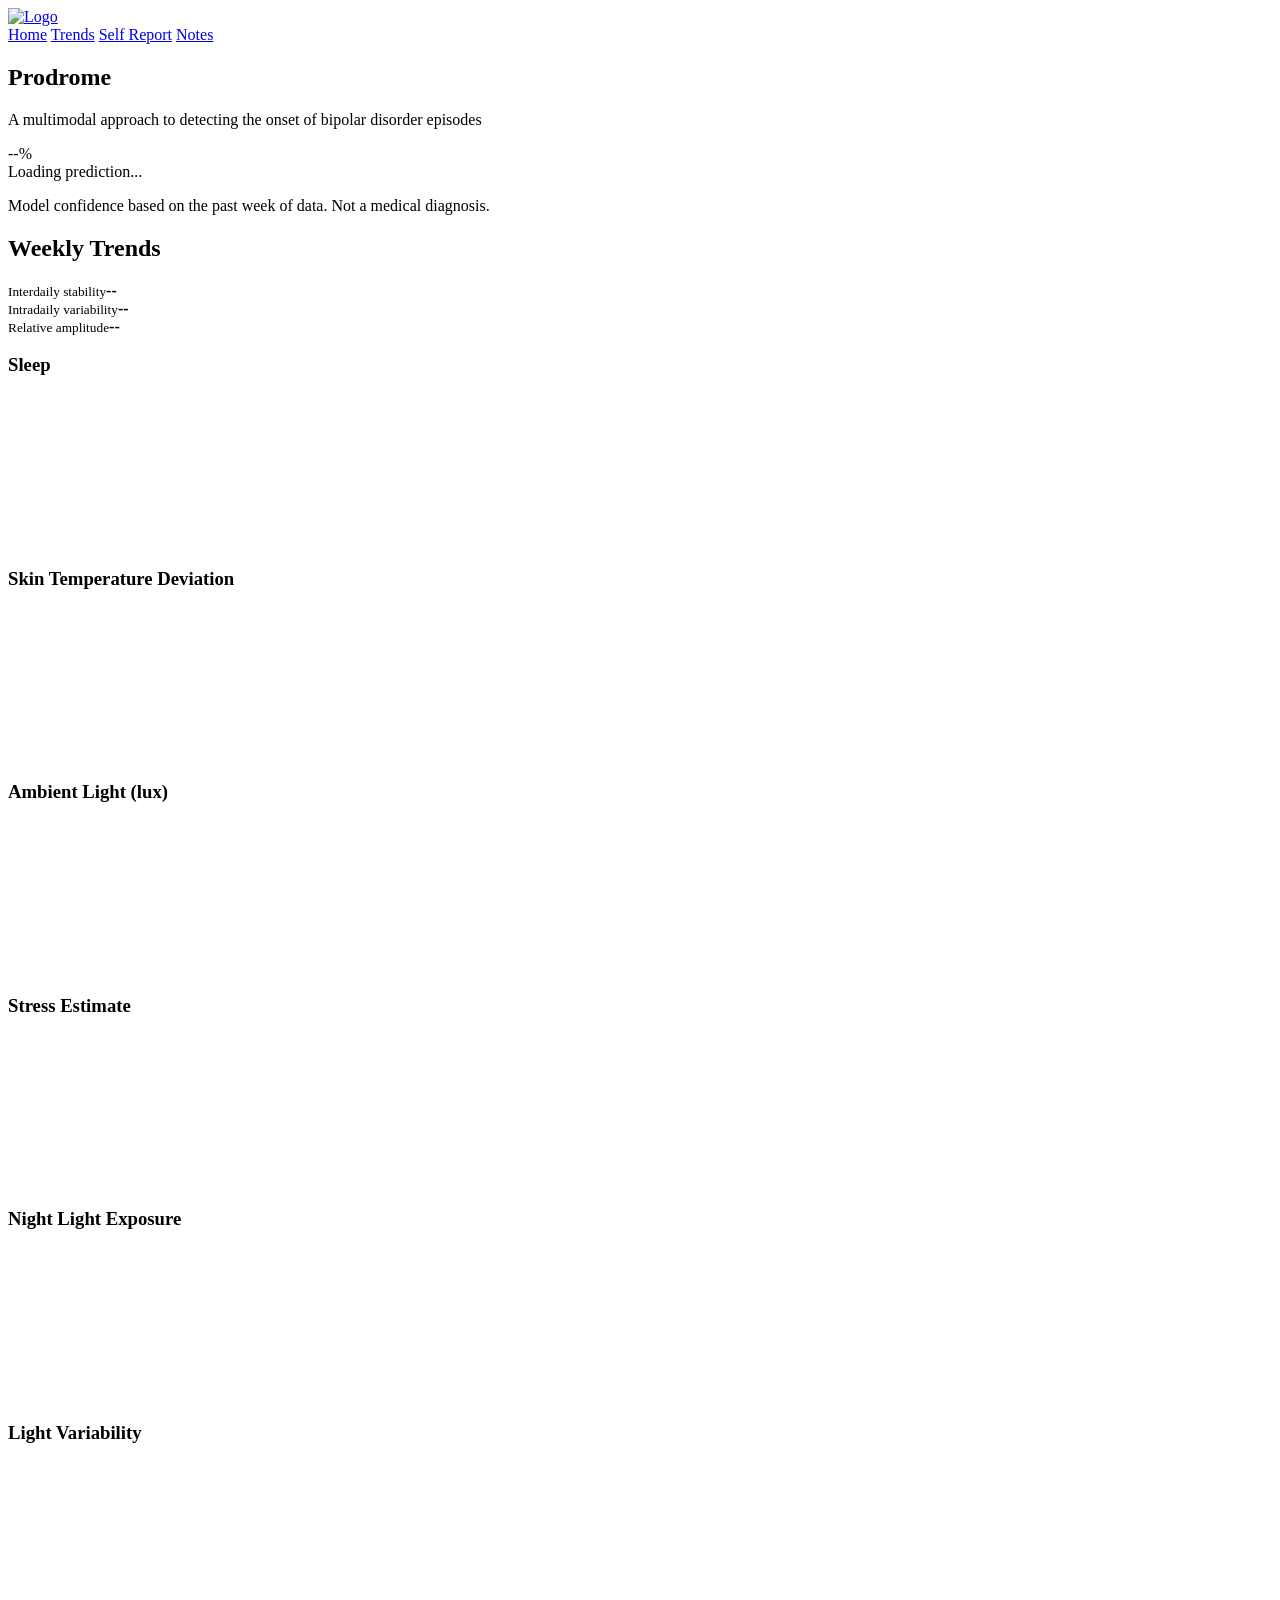
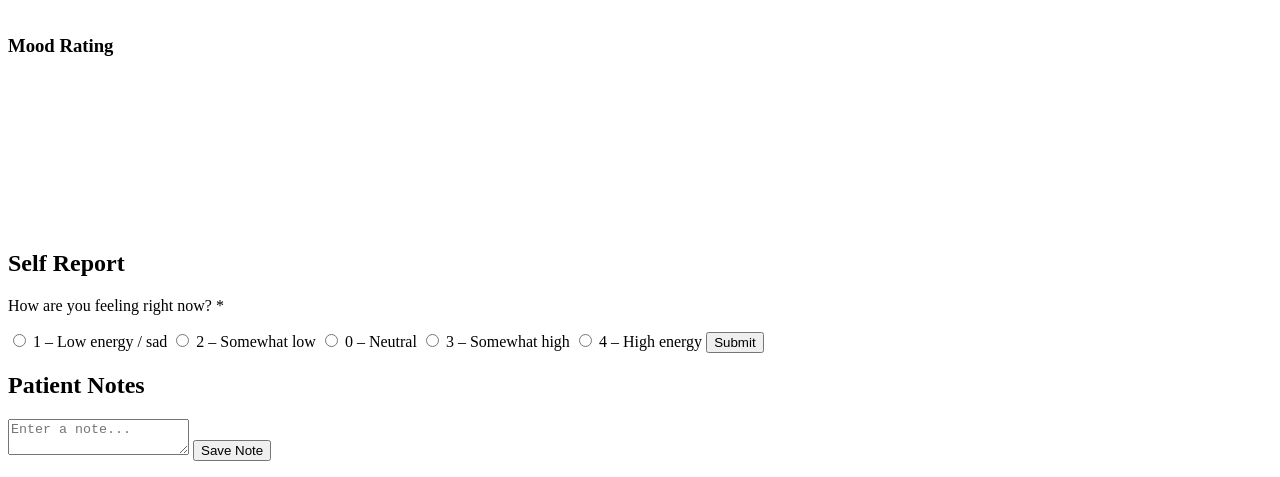
==== website/index.html @ 80a3041d "Create index.html" ====
<!DOCTYPE html>
<html lang="en">
<head>
  <meta charset="UTF-8">
  <meta name="viewport" content="width=device-width, initial-scale=1">
  <title>Prodrome Dashboard</title>
  <link rel="stylesheet" href="style1.css">
</head>
<body>
  <header class="header-bar">
    <a href="#" class="logo"><img src="logo.png" alt="Logo"></a>
    <nav>
      <a href="#home">Home</a>
      <a href="#trends">Trends</a>
      <a href="#selfreport">Self Report</a>
      <a href="#notes">Notes</a>
    </nav>
  </header>

  <section class="hero" id="home">
    <h1>Prodrome</h1>
    <p class="subtitle">A multimodal approach to detecting the onset of bipolar disorder episodes</p>

    <div id="topResult" class="big-number">--%</div>
    <div id="topLabel" class="big-label">Loading prediction...</div>

    <div id="bars"></div>
    <p id="risk" class="status"></p>
    <p class="disclaimer">Model confidence based on the past week of data. Not a medical diagnosis.</p>
  </section>

  <section id="trends">
    <h2>Weekly Trends</h2>

    <div class="metrics">
      <div><small>Interdaily stability</small><strong id="statInter">--</strong></div>
      <div><small>Intradaily variability</small><strong id="statIntra">--</strong></div>
      <div><small>Relative amplitude</small><strong id="statAmp">--</strong></div>
    </div>

    <div class="chart-grid">
      <div class="chart-card"><h3>Sleep</h3><canvas id="sleepChart"></canvas></div>
      <div class="chart-card"><h3>Skin Temperature Deviation</h3><canvas id="temperatureChart"></canvas></div>
      <div class="chart-card"><h3>Ambient Light (lux)</h3><canvas id="lightChart"></canvas></div>
      <div class="chart-card"><h3>Stress Estimate</h3><canvas id="stressChart"></canvas></div>
      <div class="chart-card"><h3>Night Light Exposure</h3><canvas id="lightExposureChart"></canvas></div>
      <div class="chart-card"><h3>Light Variability</h3><canvas id="lightVarChart"></canvas></div>
      <div class="chart-card"><h3>Mood Rating</h3><canvas id="moodChart"></canvas></div>
    </div>
  </section>

  <section id="selfreport">
    <h2>Self Report</h2>
    <form id="moodForm" onsubmit="submitMood(event)">
      <p class="question">How are you feeling right now? *</p>
      <label><input type="radio" name="mood" value="1" required> 1 – Low energy / sad</label>
      <label><input type="radio" name="mood" value="2"> 2 – Somewhat low</label>
      <label><input type="radio" name="mood" value="0"> 0 – Neutral</label>
      <label><input type="radio" name="mood" value="3"> 3 – Somewhat high</label>
      <label><input type="radio" name="mood" value="4"> 4 – High energy</label>
      <button type="submit">Submit</button>
    </form>
    <p id="moodStatus"></p>
    <ul id="moodList"></ul>
  </section>

  <section id="notes">
    <h2>Patient Notes</h2>
    <textarea placeholder="Enter a note..."></textarea>
    <button onclick="saveNote()">Save Note</button>
    <ul id="notesList"></ul>
  </section>

  <script src="https://cdn.jsdelivr.net/npm/chart.js"></script>
  <script src="app.js"></script>
</body>
</html>
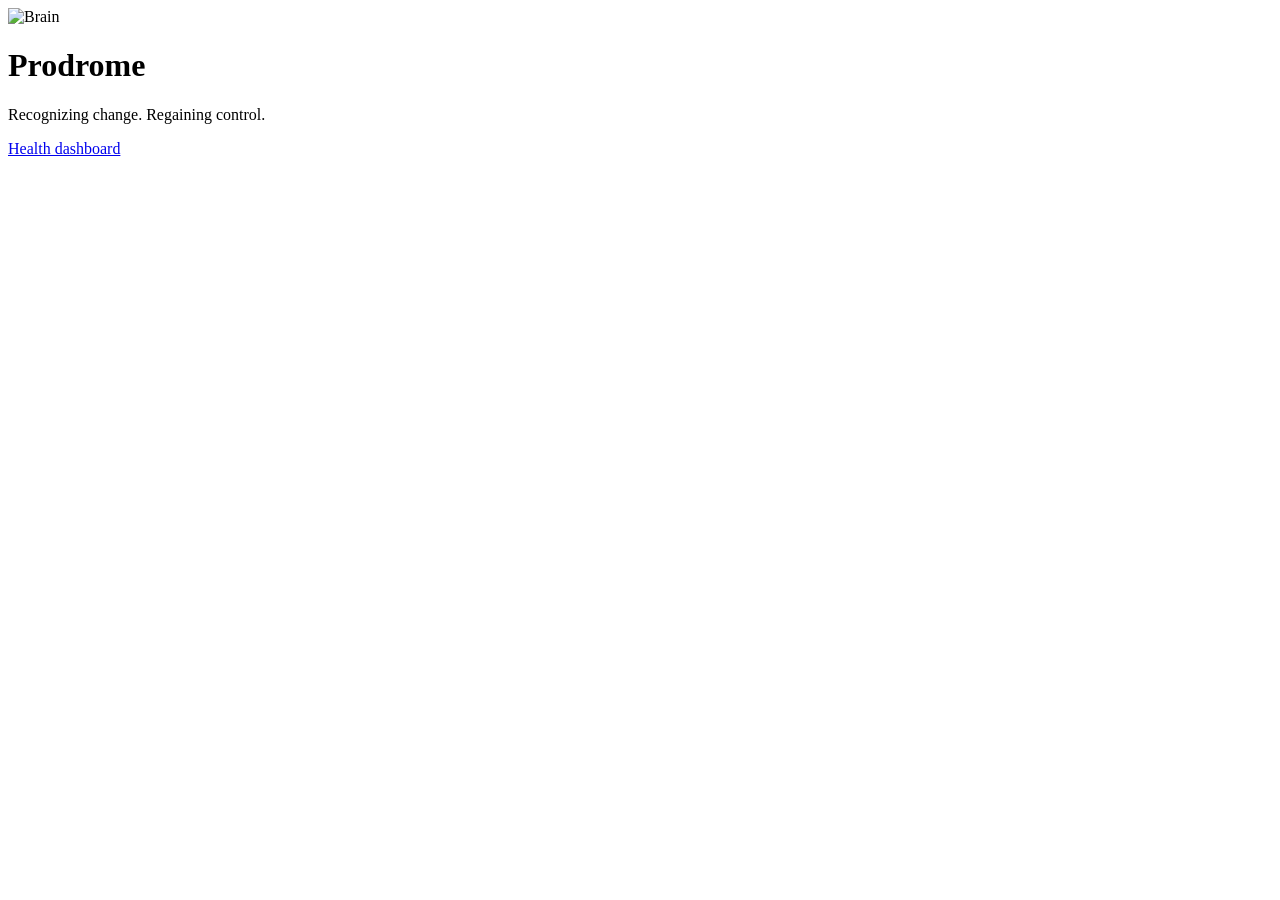
==== commit 08377824: "Update index.html" ====
--- a/website/index.html
+++ b/website/index.html
@@ -1,77 +1,23 @@
 <!DOCTYPE html>
 <html lang="en">
 <head>
-  <meta charset="UTF-8">
-  <meta name="viewport" content="width=device-width, initial-scale=1">
-  <title>Prodrome Dashboard</title>
-  <link rel="stylesheet" href="style1.css">
+    <meta charset="UTF-8">
+    <meta name="viewport" content="width=device-width, initial-scale=1">
+    <title>Prodrome</title>
+    <link rel="stylesheet" href="style2.css">
 </head>
 <body>
-  <header class="header-bar">
-    <a href="#" class="logo"><img src="logo.png" alt="Logo"></a>
-    <nav>
-      <a href="#home">Home</a>
-      <a href="#trends">Trends</a>
-      <a href="#selfreport">Self Report</a>
-      <a href="#notes">Notes</a>
-    </nav>
-  </header>
+    <main>
+        <div class="title">
+            <img class="brain"
+                 src="C:\Users\yona\Pictures\Screenshots\brain.png"
+                 alt="Brain">
+            <h1>Prodrome</h1>
+        </div>
 
-  <section class="hero" id="home">
-    <h1>Prodrome</h1>
-    <p class="subtitle">A multimodal approach to detecting the onset of bipolar disorder episodes</p>
+        <p>Recognizing change. Regaining control.</p>
 
-    <div id="topResult" class="big-number">--%</div>
-    <div id="topLabel" class="big-label">Loading prediction...</div>
-
-    <div id="bars"></div>
-    <p id="risk" class="status"></p>
-    <p class="disclaimer">Model confidence based on the past week of data. Not a medical diagnosis.</p>
-  </section>
-
-  <section id="trends">
-    <h2>Weekly Trends</h2>
-
-    <div class="metrics">
-      <div><small>Interdaily stability</small><strong id="statInter">--</strong></div>
-      <div><small>Intradaily variability</small><strong id="statIntra">--</strong></div>
-      <div><small>Relative amplitude</small><strong id="statAmp">--</strong></div>
-    </div>
-
-    <div class="chart-grid">
-      <div class="chart-card"><h3>Sleep</h3><canvas id="sleepChart"></canvas></div>
-      <div class="chart-card"><h3>Skin Temperature Deviation</h3><canvas id="temperatureChart"></canvas></div>
-      <div class="chart-card"><h3>Ambient Light (lux)</h3><canvas id="lightChart"></canvas></div>
-      <div class="chart-card"><h3>Stress Estimate</h3><canvas id="stressChart"></canvas></div>
-      <div class="chart-card"><h3>Night Light Exposure</h3><canvas id="lightExposureChart"></canvas></div>
-      <div class="chart-card"><h3>Light Variability</h3><canvas id="lightVarChart"></canvas></div>
-      <div class="chart-card"><h3>Mood Rating</h3><canvas id="moodChart"></canvas></div>
-    </div>
-  </section>
-
-  <section id="selfreport">
-    <h2>Self Report</h2>
-    <form id="moodForm" onsubmit="submitMood(event)">
-      <p class="question">How are you feeling right now? *</p>
-      <label><input type="radio" name="mood" value="1" required> 1 – Low energy / sad</label>
-      <label><input type="radio" name="mood" value="2"> 2 – Somewhat low</label>
-      <label><input type="radio" name="mood" value="0"> 0 – Neutral</label>
-      <label><input type="radio" name="mood" value="3"> 3 – Somewhat high</label>
-      <label><input type="radio" name="mood" value="4"> 4 – High energy</label>
-      <button type="submit">Submit</button>
-    </form>
-    <p id="moodStatus"></p>
-    <ul id="moodList"></ul>
-  </section>
-
-  <section id="notes">
-    <h2>Patient Notes</h2>
-    <textarea placeholder="Enter a note..."></textarea>
-    <button onclick="saveNote()">Save Note</button>
-    <ul id="notesList"></ul>
-  </section>
-
-  <script src="https://cdn.jsdelivr.net/npm/chart.js"></script>
-  <script src="app.js"></script>
+        <a class="button" href="index2.html">Health dashboard</a>
+    </main>
 </body>
 </html>
